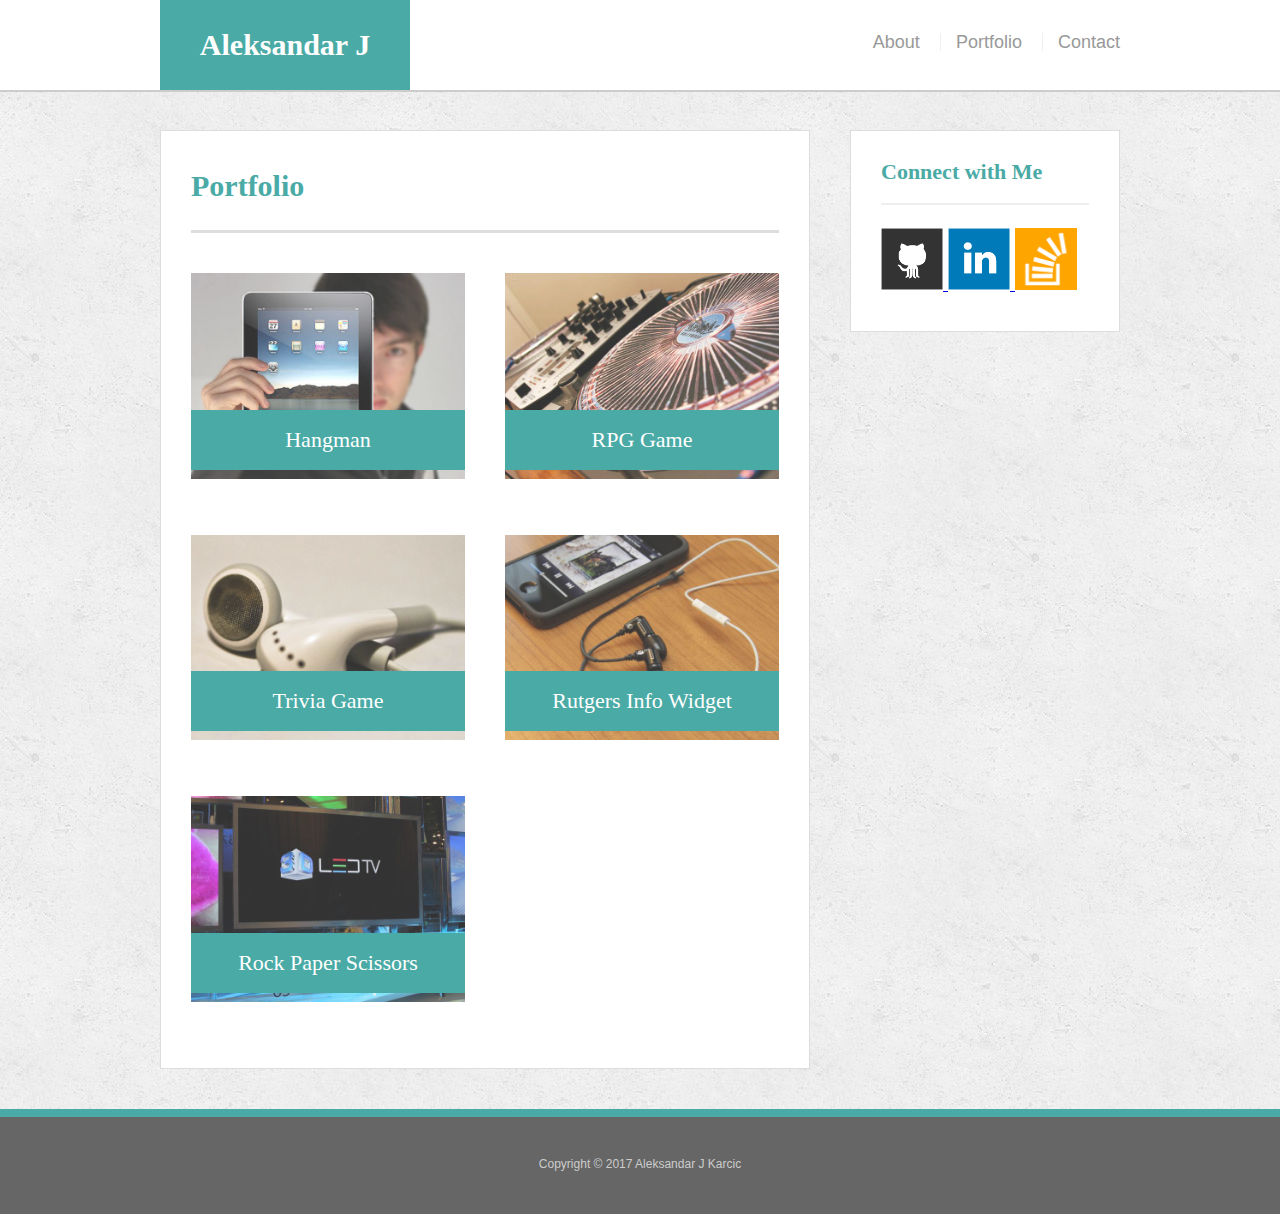
==== portfolio.html @ 09e495dc "responsive hw" ====
<!DOCTYPE html>
<html lang="en-us">

<head>
	<meta charset="UTF-8">
	<meta name="viewport" content="width=device-width, initial-scale=1">
	<title> Portfolio | Aleksandar J Karcic </title>
	<link rel="stylesheet" type="text/css" href="assets/css/reset.css">
	<link rel="stylesheet" type="text/css" href="assets/css/style.css">
</head>

<body>


	<header id="masthead">
		<div class="container">
			<a href="index.html" id="logo"> Aleksandar J Karcic </a>
			<nav>
				<a href="index.html"> About </a>
				<a href="portfolio.html"> Portfolio </a>
				<a href="contact.html"> Contact </a>
			</nav>
		</div>
	</header>


	
	 <div id="main-container" class="container">
		<section class="main-section">
			<h1> Portfolio </h1>
			<div class="work">
				<img src="assets/images/technics-q-c-640-480-1.jpg" alt="hangman">
				<h3> Hangman </h3>
			</div>
			<div class="work">
				<img src="assets/images/technics-q-c-640-480-2.jpg" alt="RPG Game">
				<h3> RPG Game </h3>
			</div>
			<div class="work">
				<img src="assets/images/technics-q-c-640-480-5.jpg" alt="Trivia Game">
				<h3> Trivia Game </h3>
			</div>
			<div class="work">
				<img src="assets/images/technics-q-c-640-480-7.jpg" alt="Rutgers Info Widget">
				<h3> Rutgers Info Widget </h3>
			</div>
			<div class="work">
				<img src="assets/images/technics-q-c-640-480-9.jpg" alt="Rock Paper Scissors">
				<h3> Rock Paper Scissors </h3>
			</div>

		</section>
		<section class="sidebar">
			<div id="connect">
				<h2> Connect with Me </h2>
				<a href="#"> <img src="assets/images/github-128.png" class="social" alt="GitHub" /> </a>
				<a href="#"> <img src="assets/images/linkedin-128.png" class="social" alt="LinkedIn" /> </a>
				<a href="#"> <img src="assets/images/stackoverflow-128.png" class="social" alt="Stack Overflow" /> </a>
			</div>
		</section>
	</div>

	<footer>
		<div class="container">
			Copyright &copy; 2017 Aleksandar J Karcic
		</div>
	</footer>
	
</body>

</html>
---- assets/css/style.css ----
body {
	font-family: Arial, "Helvetica Neue", Helvetica, sans-serif;
	font-size: 18px;
	line-height: 34px;
	color: #777;
	background: url("../images/concrete_seamless.png");
}

* {
	box-sizing: border-box;
}

/* sticky footer styling */

/* http://ryanfait.com/html5-sticky-footer/ */

html,
body {
  height: 100%;
}

.wrapper {
  height: auto !important;
  height: 100%;
  min-height: 100%;
  margin: 0 auto -105px;
}

footer,
.push {
  height: 105px;
}

/* end sticky footer styling */

/* start hover styling */

#logo:hover,
input[type=submit]:hover {
  background: #5e7f7e;
}

nav a:hover {
  color: #5e7f7e;
}

.social:hover {
  cursor: pointer;
  opacity: 0.8;
}

/* end hover styling */

/* general */

.container {
	width: 100%;
	max-width: 960px;
	margin: 0 auto;
	clear: both;
}

h1,
h2,
h3,
p {
	margin-bottom: 20px;
}

p:last-child {
	margin-bottom: 0;
}

h1,
h2,
h3 {
	font-family: Georgia, Times, "Times New Roman", serif;
	font-weight: 700;
	color: #4aaaa5;
}

h1 {
	padding-bottom: 20px;
	font-size: 30px;
	line-height: 49px;
	border-bottom: 3px solid #ddd;
}

h2,
h3 {
	font-size: 22px;
}

/* header */

#masthead {
	position: fixed;
	z-index: 99;
	width: 100%;
	margin: 0 0 30px;
	overflow: auto;
	color: #fff;
	background: #fff;
	border-bottom: 2px solid #ccc;
}

#logo {
	float: left;
	width: 250px;
	height: 90px;
	font-family: Georgia, Times, "Times New Roman", serif;
	font-size: 30px;
	font-weight: 700;
	line-height: 90px;
	color: #fff;
	text-align: center;
	text-decoration: none;
	background: #4aaaa5;
}

nav {
	float: right;
	margin-top: 25px;
}

nav a {
	display: inline-block;
	padding-left: 15px;
	margin-left: 15px;
	line-height: 18px;
	color: #999;
	text-decoration: none;
	border-left: 1px solid #efefef;
}

nav a:first-child {
	border-left: 0 none;
}

/* footer */

footer {
	padding: 30px 0;
	clear: both;
	font-size: 12px;
	color: #fff;
	color: #ccc;
	text-align: center;
	background: #666;
	border-top: 8px solid #4aaaa5;
}

/* sidebar */

.sidebar {
	float: right;
	width: 100%;
	max-width: 270px;
	padding: 30px;
	margin-bottom: 20px;
	background: #fff;
	border: 1px solid #ddd;
}

h3,
.sidebar h2 {
	padding-bottom: 20px;
	margin-bottom: 15px;
	line-height: 22px;
	border-bottom: 2px solid #eee;
}

.social {
	width: 62px;
	height: 62px;
	margin-top: 8px;
	margin-right: 5px;
}

.social:last-child {
	margin-right: 0;
}

/* main */

#main-container {
	padding-top: 130px;
}

.main-section {
	float: left;
	width: 100%;
	max-width: 650px;
	padding: 30px;
	margin: 0 0 40px;
	background: #fff;
	border: 1px solid #ddd;
}

/* portfolio page */

.work {
	position: relative;
	float: left;
	width: 274px;
	margin: 20px 0 25px;
	overflow: auto;
}

.work:nth-child(even) {
	margin-right: 40px;
}

.work img {
	width: 100%;
	border: 0 none;
	opacity: 0.8;
}

.work h3 {
	position: absolute;
	bottom: 20px;
	width: 100%;
	padding: 15px;
	margin-bottom: 0;
	font-weight: 300;
	line-height: 30px;
	color: #fff;
	text-align: center;
	background: #4aaaa5;
	border-bottom: 0;
}

.auth-image {
	float: left;
	width: 200px;
	height: auto;
	margin-top: 10px;
	margin-right: 25px;
}

/* contact page */

#contact-form ul {
	margin-bottom: 20px;
}

#contact-form li {
	margin-bottom: 10px;
}

label,
input[type=text],
input[type=email],
textarea {
	display: block;
	width: 100%;
}

input[type=text],
input[type=email],
textarea {
	height: 35px;
	padding: 0 10px;
	font-size: 14px;
	border: 1px solid #ddd;
}

textarea {
	height: 200px;
}

input[type=submit] {
	padding: 10px 30px;
	font-size: 18px;
	color: #fff;
	cursor: pointer;
	background: #4aaaa5;
	border: 0 none;
}
 
 @media (min-width: 768px) {
  #main-container {
  	width: 100%;
  }

@media (max-width: 460px) {
	#main-container {
		width: 100%;
	}
}

@media (max-width: 600px) {
	#main-container {
		width: 100%;
	}
}
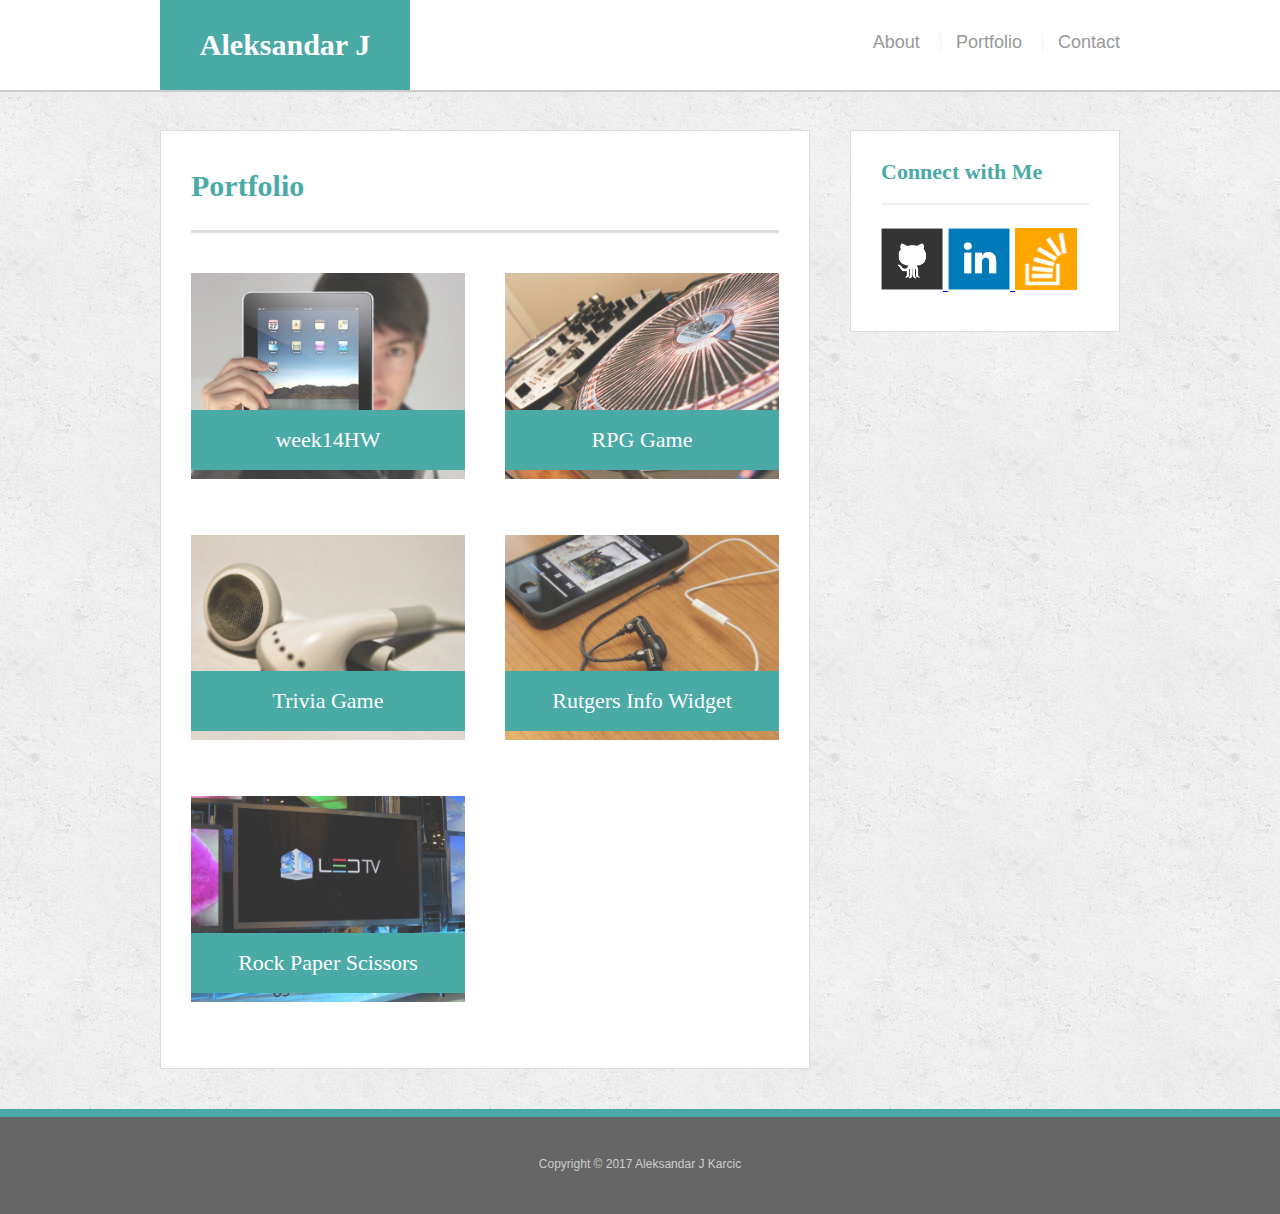
==== commit 23dd2a31: "hw update" ====
--- a/portfolio.html
+++ b/portfolio.html
@@ -29,8 +29,8 @@
 		<section class="main-section">
 			<h1> Portfolio </h1>
 			<div class="work">
-				<img src="assets/images/technics-q-c-640-480-1.jpg" alt="hangman">
-				<h3> Hangman </h3>
+				<img src="assets/images/technics-q-c-640-480-1.jpg" alt="hangman" href = "https://week14hw.herokuapp.com/">
+				<h3> week14HW </h3>
 			</div>
 			<div class="work">
 				<img src="assets/images/technics-q-c-640-480-2.jpg" alt="RPG Game">
